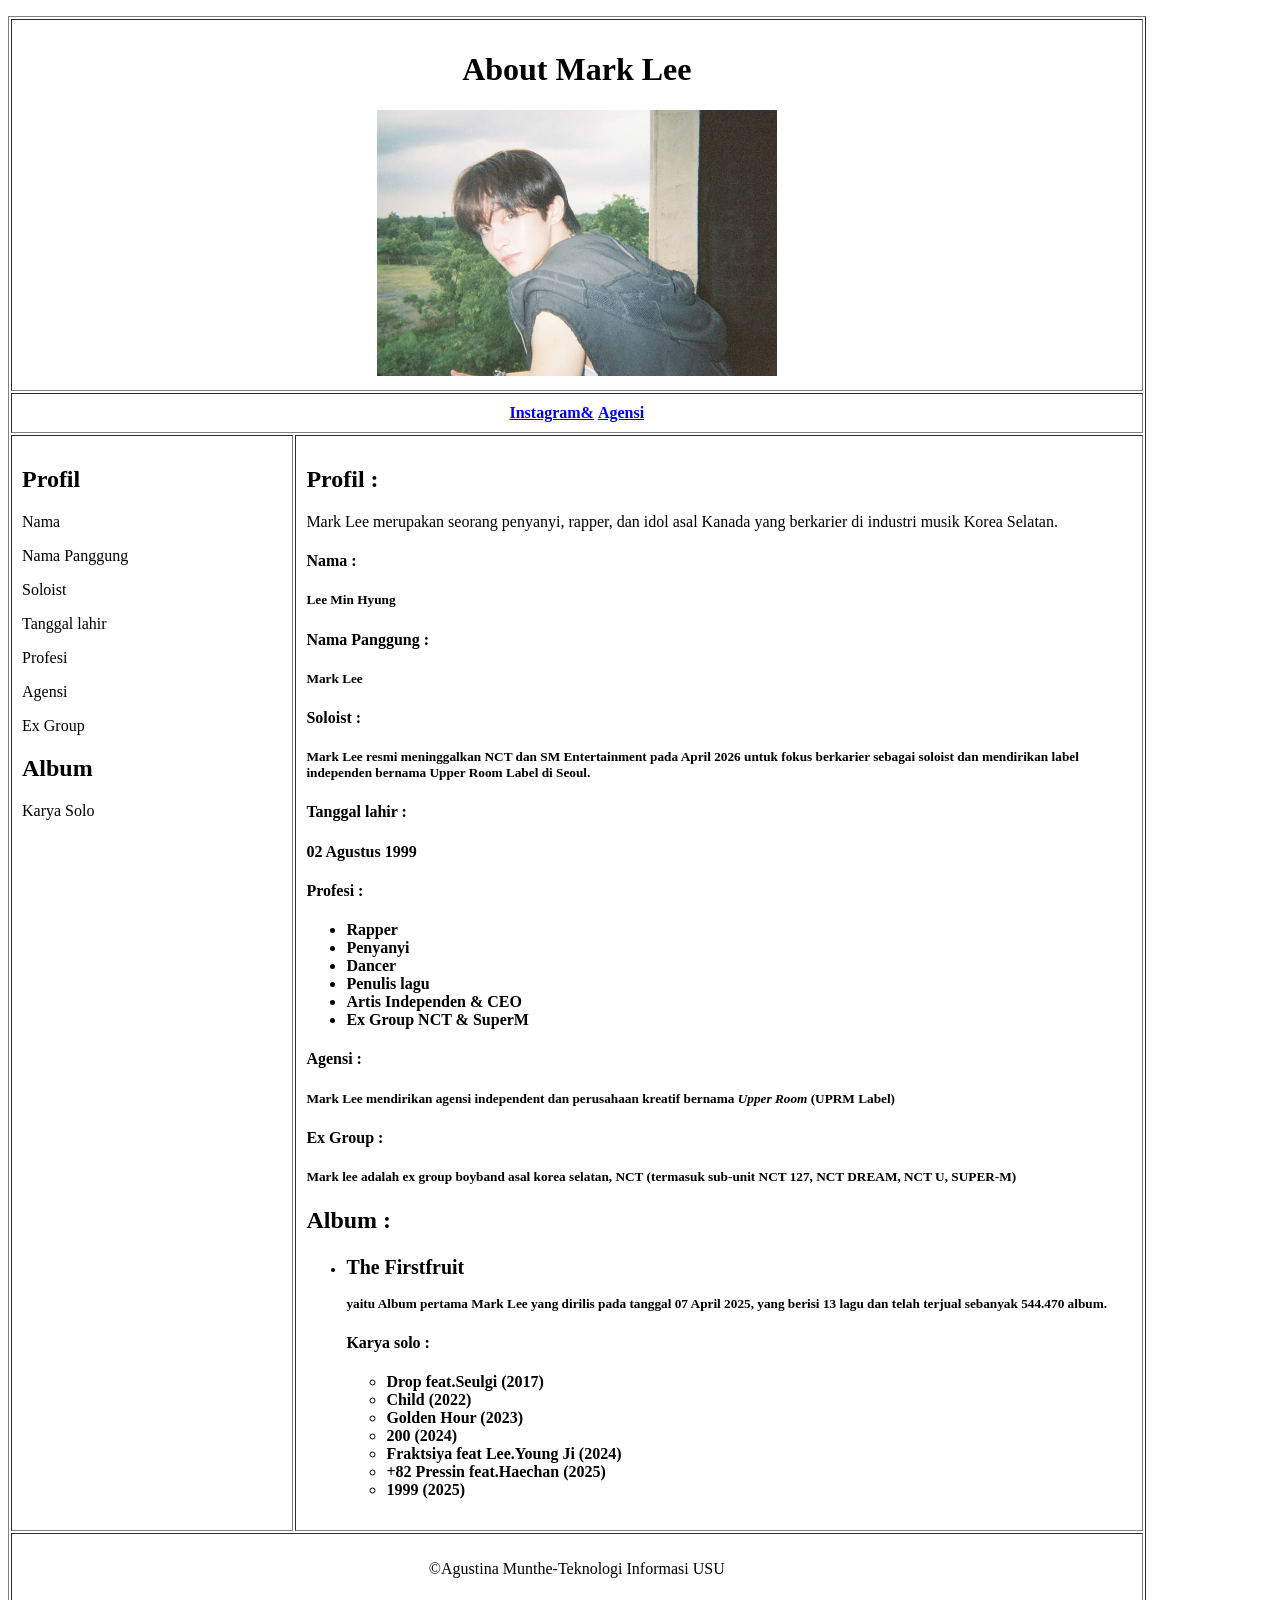
==== index.html @ efa34298 "Add files via upload" ====
<!DOCTYPE html>
<html lang="en">
<head>
    <meta charset="UTF-8">
    <meta name="viewport" content="width=device-width, initial-scale=1.0">
    <title>Document</title>
</head>
<body>
    
</body>
</html>
<table border="1" width="90%"
cellpadding="10">
<!--Header-->
<tr>
    <td colspan="2" align="center">
        <h1>About Mark Lee</h1>
        <img src="marklee.jpg" width="400">
        </td>
        </tr>
        <p>
            <!--Main menu-->
            <tr>
                <td colspan="2" align="center">
                    <a href="https://www.instagram.com/onyourm__ark?igsi=YjZrYW5leHFzZDB5"><b>Instagram&</b></a>
                    <a href="https://www.instagram.com/uprmlabel?igsi=MWQ2YTM2ZXAyazV1ZA=="><b>Agensi</b></a>
                    </td>
                    </tr>
                    </p>
                    <!--SIDEBAR-->
                    <td width="25%" valign="top">
                        <h2>Profil</h2>
                        <p>Nama</p>
                        <p>Nama Panggung</p>
                            <p> Soloist </p>
                            <p> Tanggal lahir</p>
                            <p>Profesi</p>
                            <p>Agensi</p>
                            <p>Ex Group</p>
                            <h2>Album</h2>
                            <p> Karya Solo</p>
                            </p>
                            </td>

                            <!--Isi konten-->
                            <td valign="top">
                            <p style="font-size:15px;">
                                <h2>Profil : </h2>
                            Mark Lee merupakan seorang penyanyi, rapper, dan idol asal Kanada
                            yang berkarier di industri musik Korea Selatan.
                            </p>
                            <h4>Nama :</h4> <h5>Lee Min Hyung </h5> 
                            <h4>Nama Panggung : </h4> <h5>Mark Lee</h5>
                            <h4>Soloist : </h4> <b><h5>Mark Lee resmi meninggalkan NCT dan SM Entertainment pada April 2026
                            untuk fokus berkarier sebagai soloist dan mendirikan label independen bernama Upper Room Label di Seoul.
                            </h5></b>
                            <h4>Tanggal lahir : <h4> <h4><b>02 Agustus 1999</b></h4>
                            <h4>Profesi : </h4> <h4><b> <ul>
                                <li>Rapper</li>
                                <li>Penyanyi</li>
                                <li>Dancer</li>
                                <li>Penulis lagu</li>
                                <li>Artis Independen & CEO</li>
                                <li>Ex Group NCT & SuperM</li> </ul>
                            <h4>Agensi : </h4> <h5>Mark Lee mendirikan agensi independent dan perusahaan kreatif
                                bernama <i> Upper Room </i>(UPRM Label)</h5> </p>
                            <h4>Ex Group : </h4> <h5> Mark lee adalah ex group boyband asal korea selatan, NCT (termasuk sub-unit NCT 127, NCT DREAM, NCT U, SUPER-M)  </h5>
                            <h2>Album : </h2> <ul>
                               <h5><li> <h2>The Firstfruit</h2> yaitu Album pertama Mark Lee yang dirilis pada tanggal 07 April 2025, yang berisi 13 lagu dan telah terjual sebanyak
                                   544.470 album.<h5>
                               </li>
                            <h4> Karya solo : </h4> <ul>
                                <li>Drop feat.Seulgi (2017)</li>
<li>Child (2022)</li> 
<li>Golden Hour (2023)</li>
<li>200 (2024) </li>
<li>Fraktsiya feat Lee.Young Ji (2024) </li>
<li>+82 Pressin feat.Haechan (2025)</li>
<li>1999 (2025)</li>
</ul>
<!--FOOTER-->
<tr>
    <td colspan="2" align="center">
        <p>&copy;Agustina Munthe-Teknologi Informasi USU </p></td></tr>
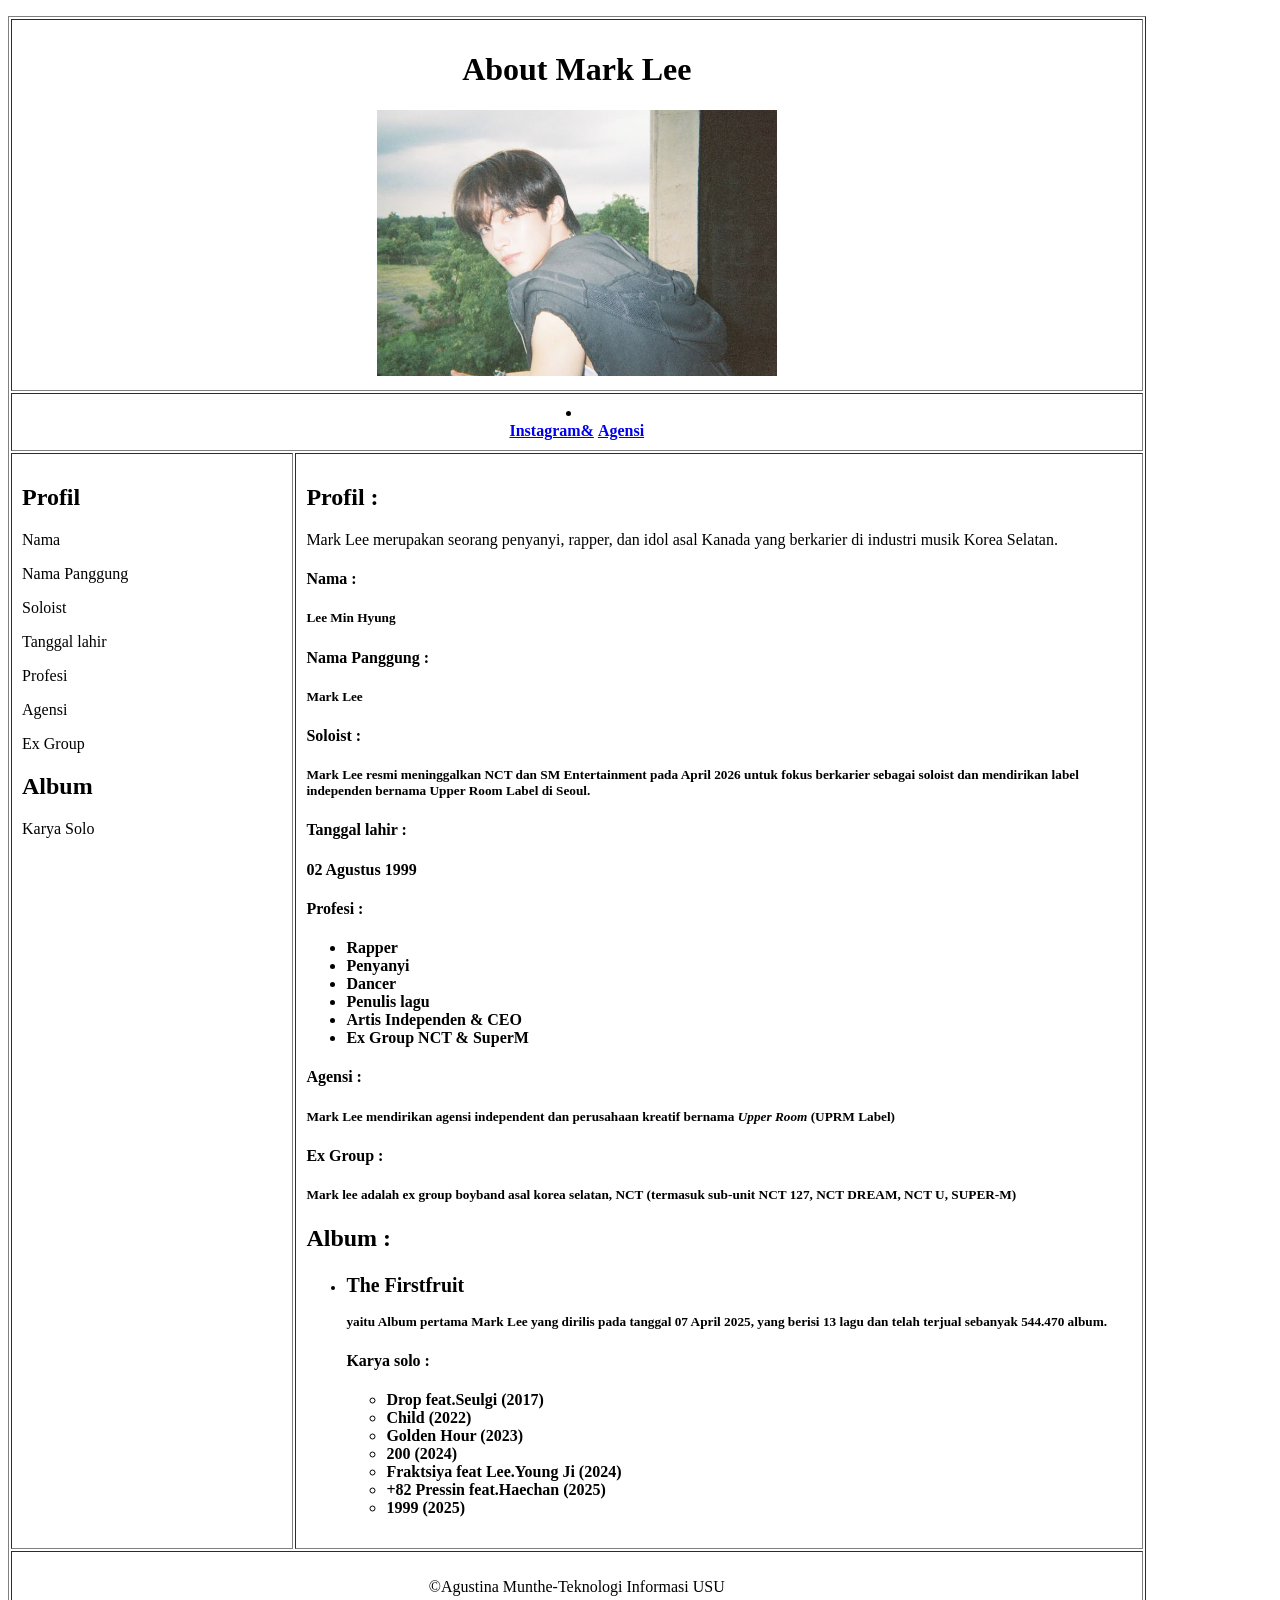
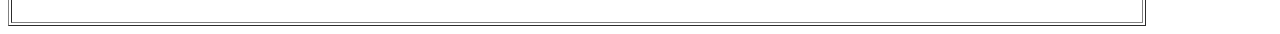
==== commit 9d5269f4: "Update index.html" ====
--- a/index.html
+++ b/index.html
@@ -22,6 +22,7 @@
             <!--Main menu-->
             <tr>
                 <td colspan="2" align="center">
+                    <li><a href="tugas2.html"></a></li>
                     <a href="https://www.instagram.com/onyourm__ark?igsi=YjZrYW5leHFzZDB5"><b>Instagram&</b></a>
                     <a href="https://www.instagram.com/uprmlabel?igsi=MWQ2YTM2ZXAyazV1ZA=="><b>Agensi</b></a>
                     </td>
@@ -81,4 +82,4 @@
 <!--FOOTER-->
 <tr>
     <td colspan="2" align="center">
-        <p>&copy;Agustina Munthe-Teknologi Informasi USU </p></td></tr>+        <p>&copy;Agustina Munthe-Teknologi Informasi USU </p></td></tr>
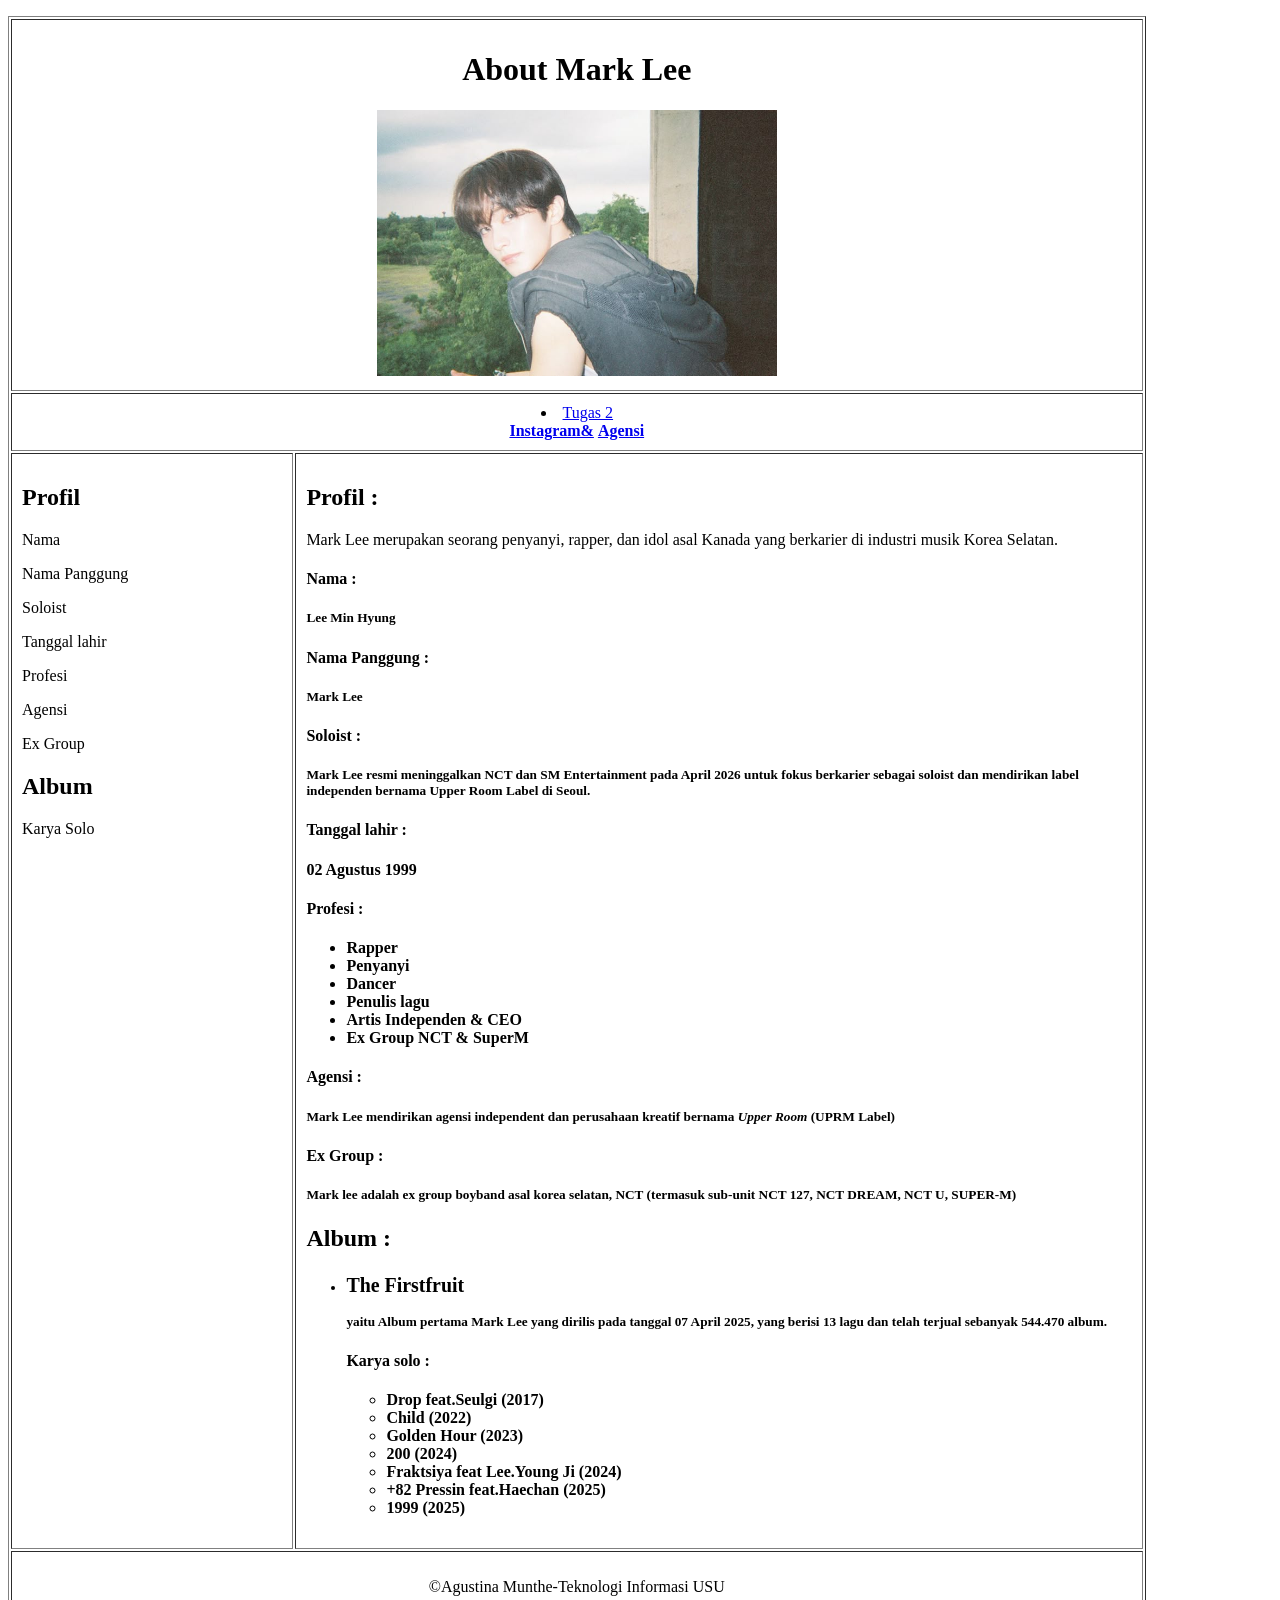
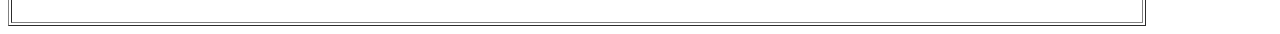
==== commit 22122705: "Update index.html" ====
--- a/index.html
+++ b/index.html
@@ -22,7 +22,7 @@
             <!--Main menu-->
             <tr>
                 <td colspan="2" align="center">
-                    <li><a href="tugas2.html"></a></li>
+                    <li><a href="tugas2.html">Tugas 2</a></li>
                     <a href="https://www.instagram.com/onyourm__ark?igsi=YjZrYW5leHFzZDB5"><b>Instagram&</b></a>
                     <a href="https://www.instagram.com/uprmlabel?igsi=MWQ2YTM2ZXAyazV1ZA=="><b>Agensi</b></a>
                     </td>
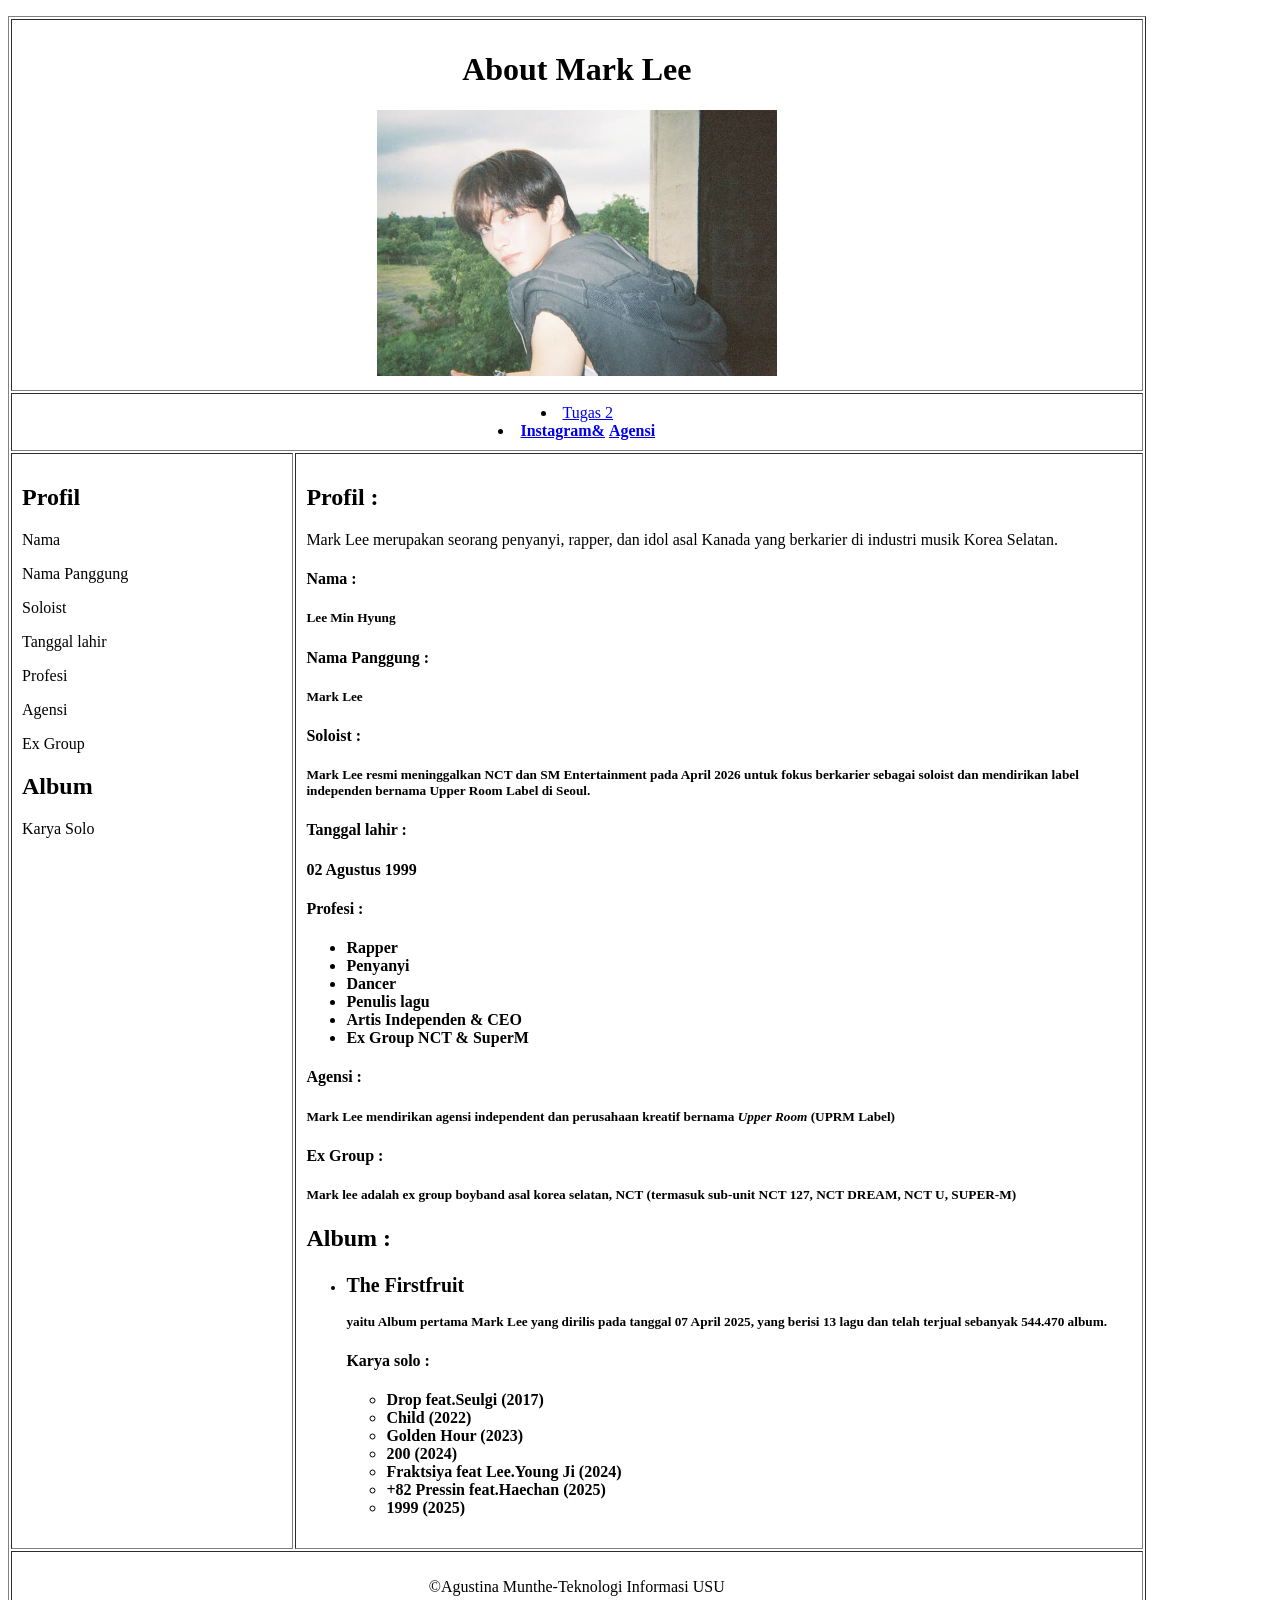
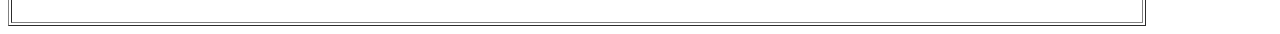
==== commit eff2a13e: "Fix HTML structure and add content for Mark Lee" ====
--- a/index.html
+++ b/index.html
@@ -23,6 +23,7 @@
             <tr>
                 <td colspan="2" align="center">
                     <li><a href="tugas2.html">Tugas 2</a></li>
+                    <li><a href="tugas3.html>Tugas 3</a></li>
                     <a href="https://www.instagram.com/onyourm__ark?igsi=YjZrYW5leHFzZDB5"><b>Instagram&</b></a>
                     <a href="https://www.instagram.com/uprmlabel?igsi=MWQ2YTM2ZXAyazV1ZA=="><b>Agensi</b></a>
                     </td>
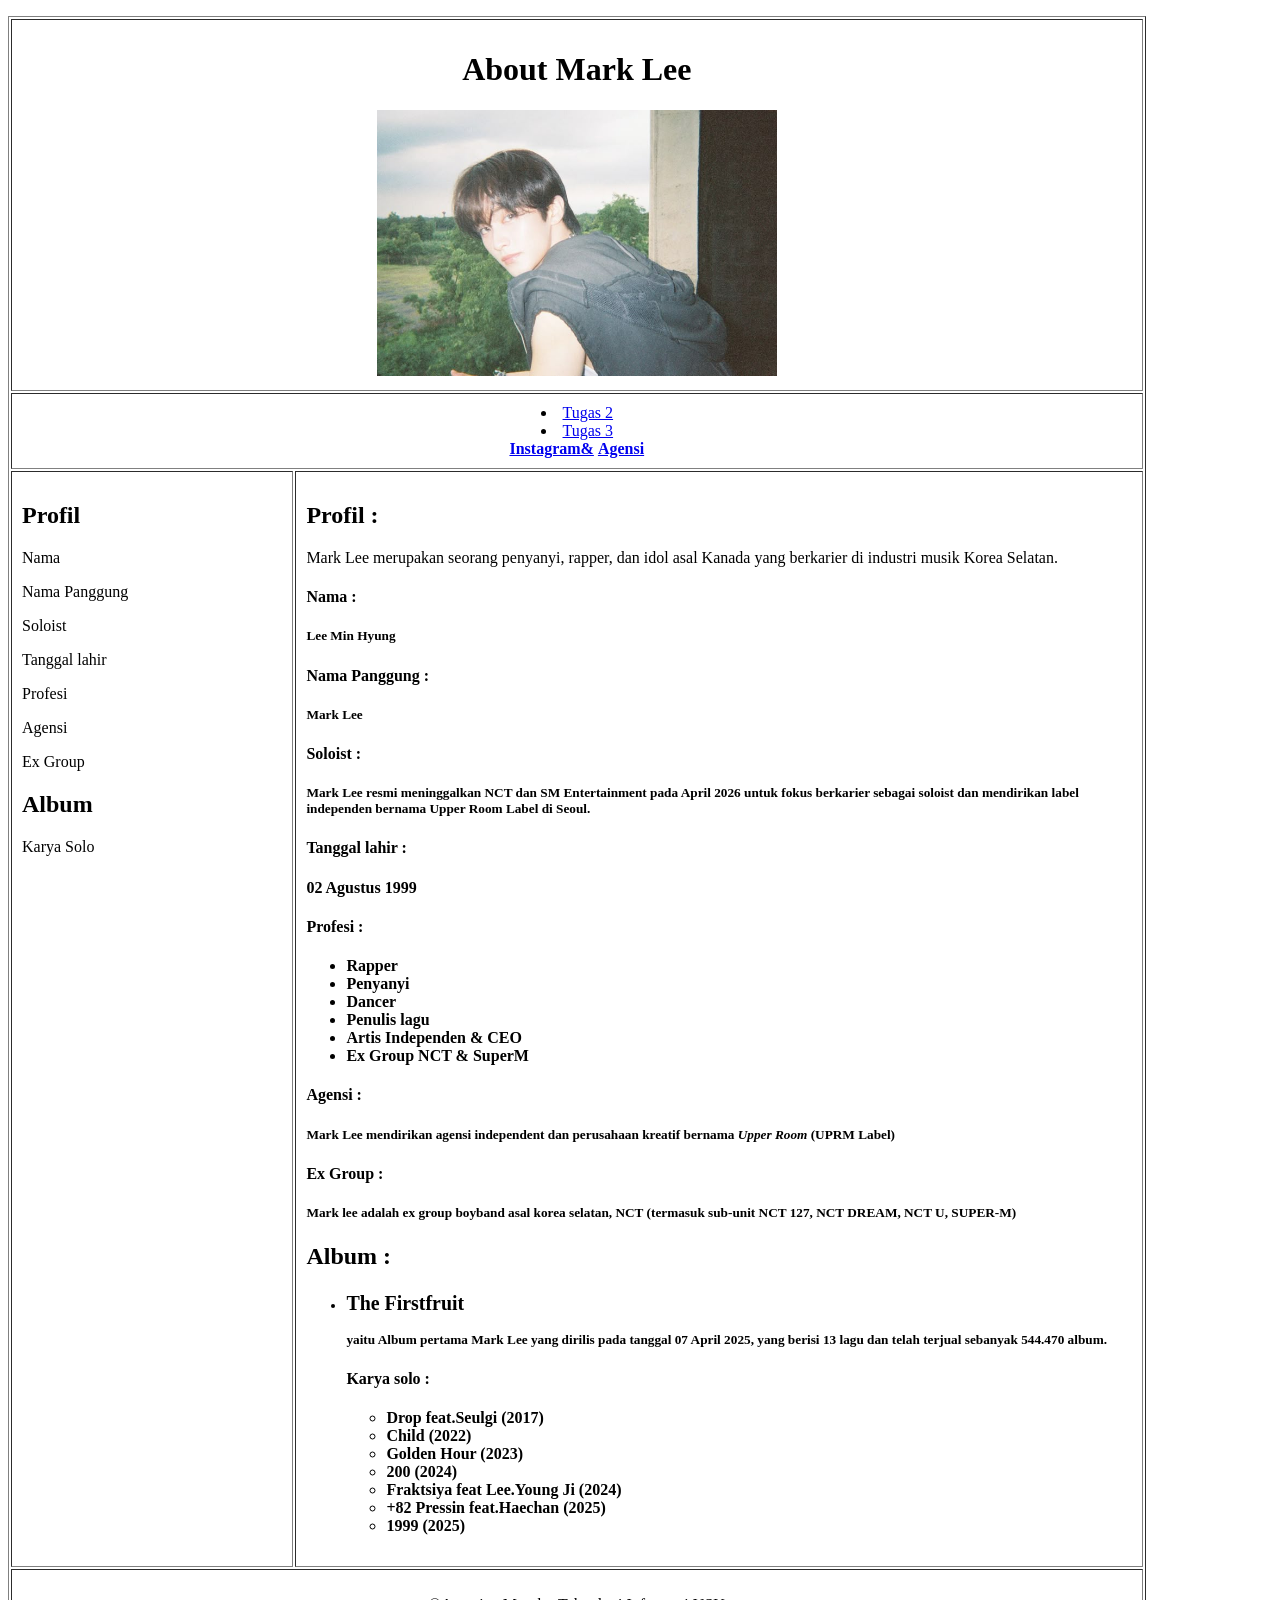
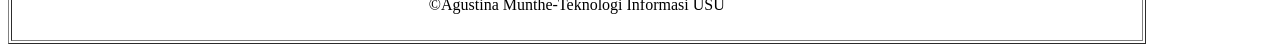
==== commit bb18f564: "Update index.html" ====
--- a/index.html
+++ b/index.html
@@ -23,7 +23,7 @@
             <tr>
                 <td colspan="2" align="center">
                     <li><a href="tugas2.html">Tugas 2</a></li>
-                    <li><a href="tugas3.html>Tugas 3</a></li>
+                    <li><a href="tugas3.html">Tugas 3</a></li>
                     <a href="https://www.instagram.com/onyourm__ark?igsi=YjZrYW5leHFzZDB5"><b>Instagram&</b></a>
                     <a href="https://www.instagram.com/uprmlabel?igsi=MWQ2YTM2ZXAyazV1ZA=="><b>Agensi</b></a>
                     </td>
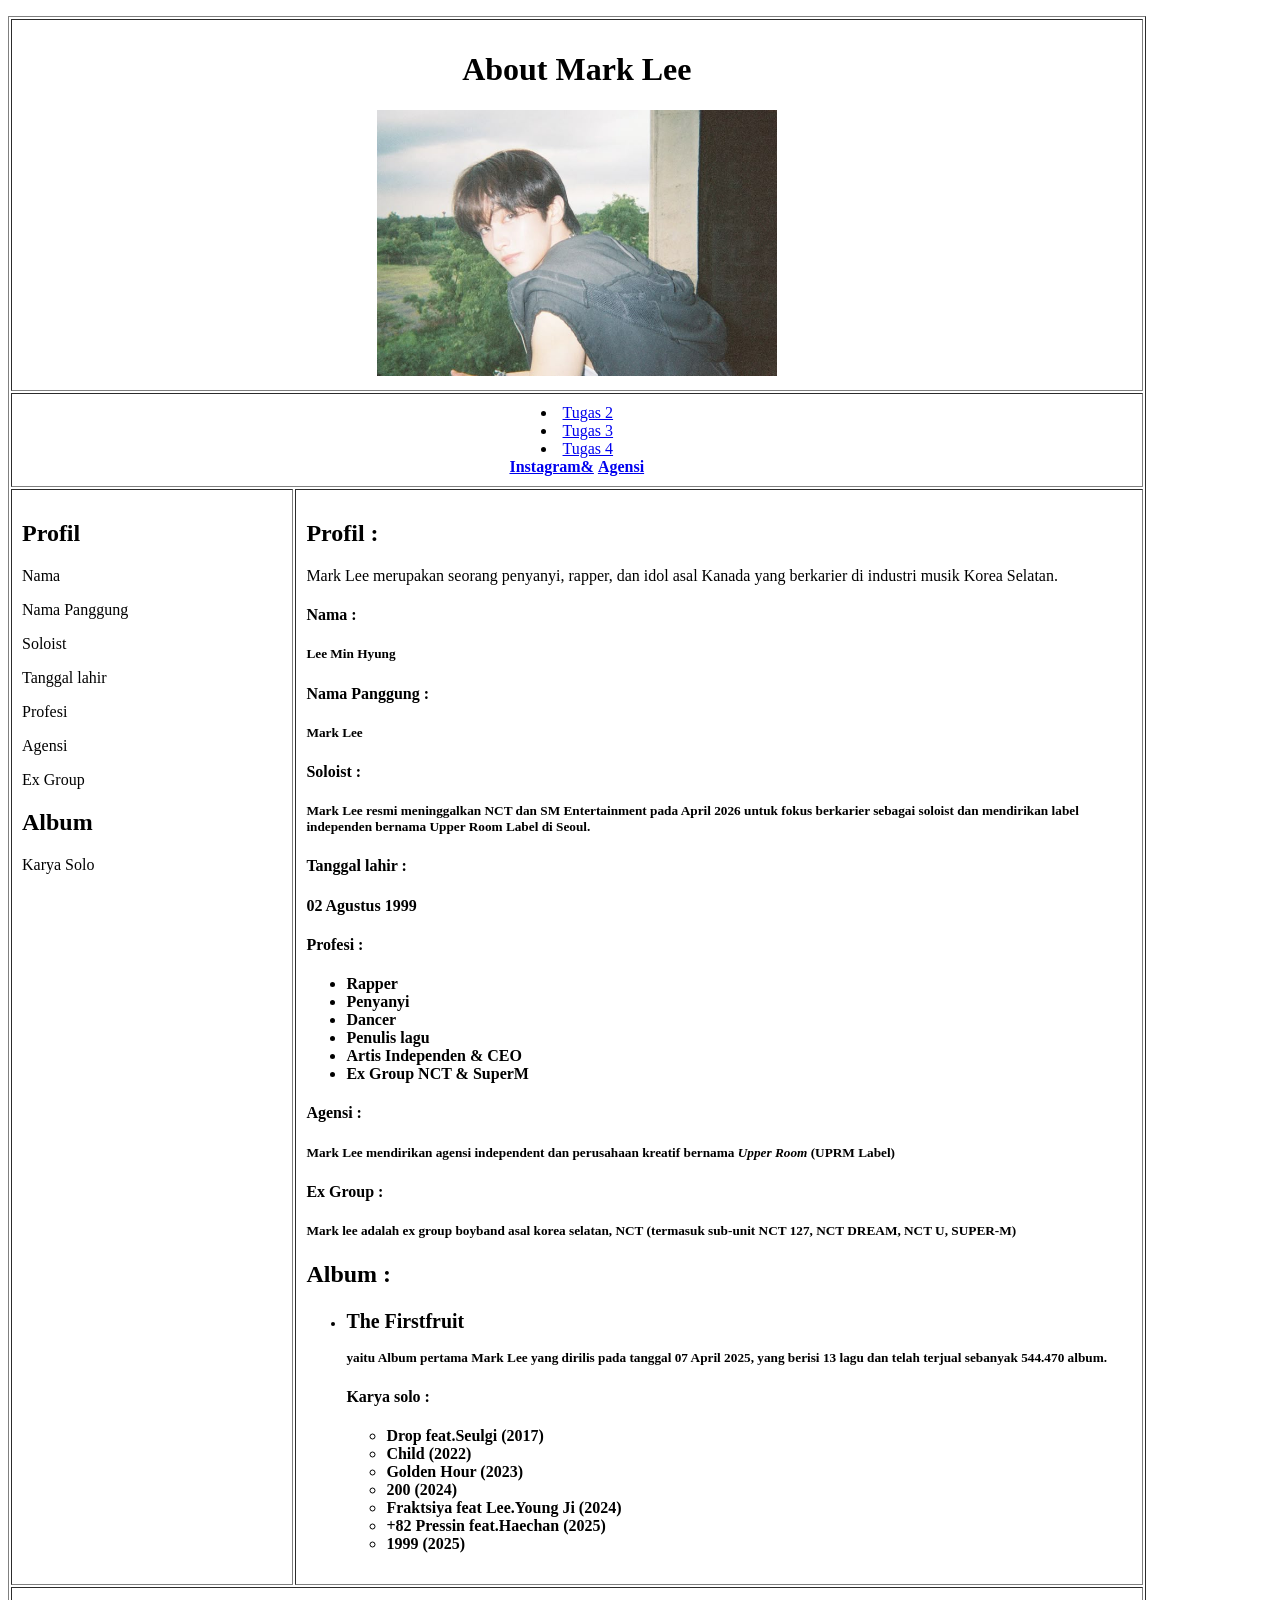
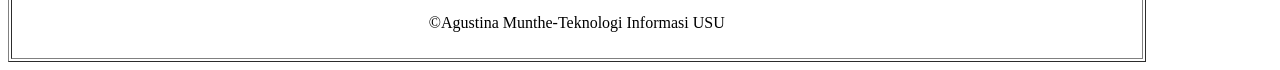
==== commit 8d7ef914: "Update index.html" ====
--- a/index.html
+++ b/index.html
@@ -24,6 +24,8 @@
                 <td colspan="2" align="center">
                     <li><a href="tugas2.html">Tugas 2</a></li>
                     <li><a href="tugas3.html">Tugas 3</a></li>
+                    <li><a href="tugas4.html">Tugas 4</a></li>
+
                     <a href="https://www.instagram.com/onyourm__ark?igsi=YjZrYW5leHFzZDB5"><b>Instagram&</b></a>
                     <a href="https://www.instagram.com/uprmlabel?igsi=MWQ2YTM2ZXAyazV1ZA=="><b>Agensi</b></a>
                     </td>
